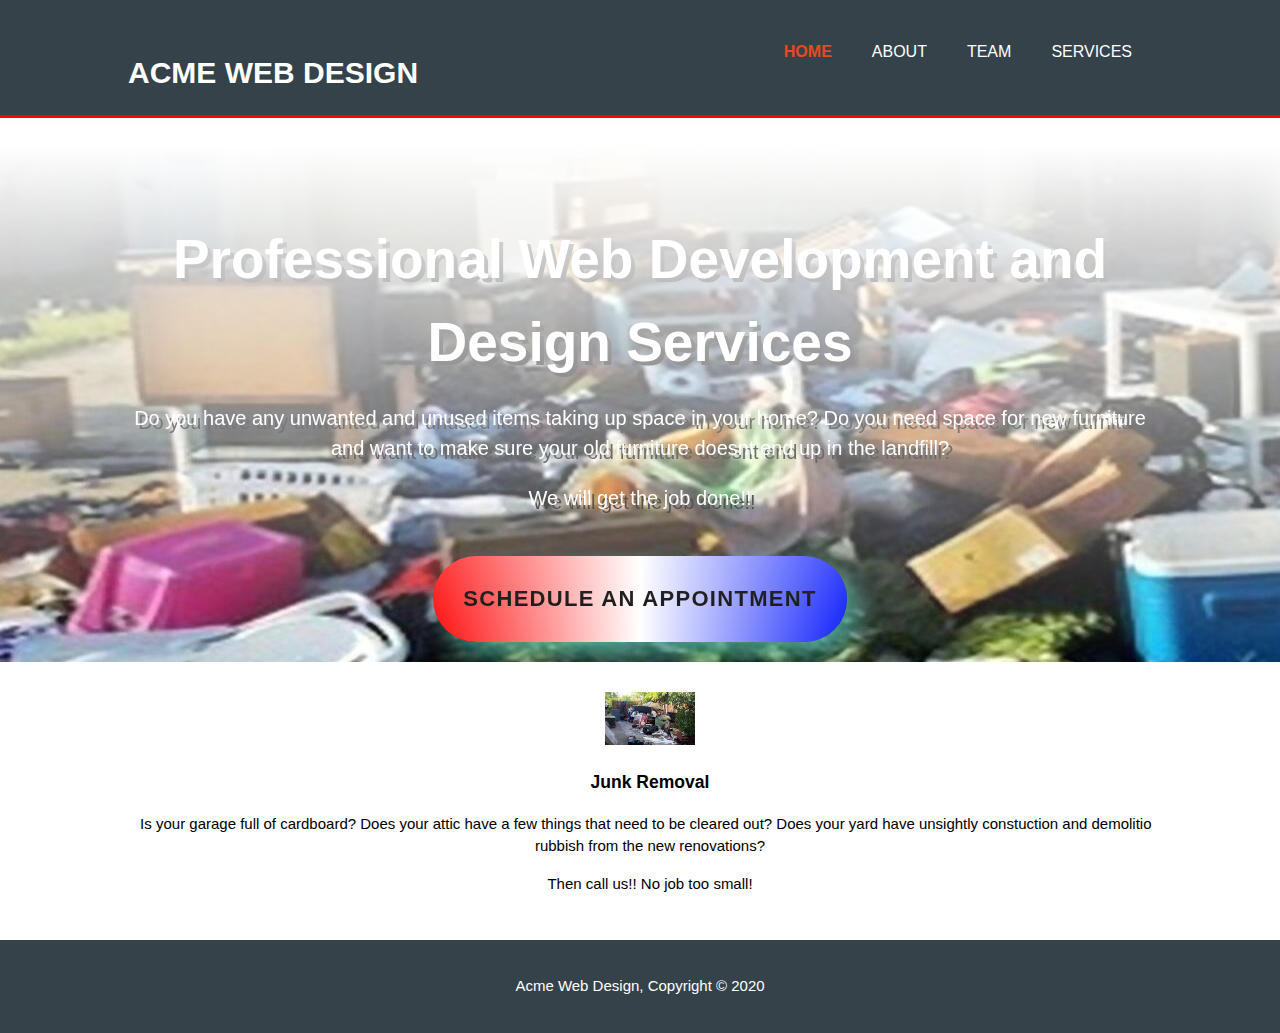
==== index.html @ 81b9e1d5 "changed content of showcase" ====
<!DOCTYPE html>
<html lang="en">
<head>
    <meta charset="UTF-8">
    <meta name="viewport" content="width=device-width, initial-scale=1.0">
    <meta name="description" content="Professional Junk Removal and Donation Pick-up">
    <meta name="keywords" content="Junk Removal, Donation Pick-up, Cheap Junk Removal, Affordable Junk Removal">
    <meta name="author" content="Juan Flores">
    <title>Acme Web Design | Welcome</title>
    <link href="https://cdn.jsdelivr.net/npm/bootstrap@5.0.0-beta1/dist/css/bootstrap.min.css" rel="stylesheet" integrity="sha384-giJF6kkoqNQ00vy+HMDP7azOuL0xtbfIcaT9wjKHr8RbDVddVHyTfAAsrekwKmP1" crossorigin="anonymous">

    
    <link rel="stylesheet" href="./assets/CSS/style.css">

</head>
<body>
    <header>
        <div class="container">
            <div id="branding">
                <h1><span id="acme">ACME</span>
                    <span id="web"> WEB</span>
                    <span id="design">DESIGN</span>
                </h1>
                
            </div>
            <div class="nav__links">

                <nav>
                    <ul>
                        <li class="current"><a href="index.html">Home</a></li>
                        <li><a href="about.html">About</a></li>
                        <li><a href="team.html">Team</a></li>
                        <li><a href="services.html">Services</a></li>
                    </ul>
                </nav>

            </div>
        </div>
    </header>

    <section id="showcase">
        <div class="container">
            <h1>Professional Web Development and Design Services </h1>
            <p> Do you have any unwanted and unused items taking up space in your home?  Do you need space for new furniture and want to make sure your old furniture doesnt end up in the landfill?</p>
            <p>We will get the job done!!</p>󠁧󠁢󠁷
            <div class="wrap">
                <button id="submitButton">Schedule An Appointment</button>
            </div>


        </div>
    </section>

    <!-- <section id="newsletter">
        <div class="container">
            <form>
                <input type="email" placeholder="Enter Email...">
                <button type="submit" class="button_1">Subscribe</button>
            </form>
        </div>
    </section> -->

    <section id="boxes">
        <div class="container">
            <div class="box">
                <img src="./assets/img/junk-removal1.jpg" alt="html-logo" id="box">
                <h3>Junk Removal</h3>
                <p>Is your garage full of cardboard? Does your attic have a few things that need to be cleared out? Does your yard have unsightly constuction and demolition rubbish from the new renovations? </p>
                <p>Then call us!! No job too small!</p>
            </div>
        

        
            <!-- <div class="box">
                <img src="./assets/img/salvation-army-logo.jpg" alt="css-logo" id="box">
                <h3>Donation Pick-up</h3>
                <p>Lorem ipsum, dolor sit amet consectetur adipisicing elit. Dolore cupiditate optio quibusdam in corporis reiciendis, inventore voluptates quo quae nulla, sunt officiis delectus ratione aliquam. Rem odio saepe repellat officiis.</p>
            </div> -->
        

        
            <!-- <div class="box">
                <img src="./assets/img/js-logo.png" alt="javascript-logo" id="box">
                <h3>Recycling Pick-up</h3>
                <p>Lorem ipsum, dolor sit amet consectetur adipisicing elit. Dolore cupiditate optio quibusdam in corporis reiciendis, inventore voluptates quo quae nulla, sunt officiis delectus ratione aliquam. Rem odio saepe repellat officiis.</p>
            </div>
        </div> -->
    </section>

    

    

    <footer>
        <p>Acme Web Design, Copyright &copy; 2020</p>
    </footer>
</body>
</html>
---- assets/CSS/style.css ----
body {
    font: 15px/1.5 Arial, Helvetica, sans-serif;
    padding: 0;
    margin: 0;
    background-color: white

}
/* Global */
.container{
    width: 80%;
    margin: auto;
    overflow: hidden;
}

#button{
     
        background-color: blue; /* Green */
        border: none;
        color: white;
        padding: 15px 32px;
        text-align: center;
        text-decoration: none;
        display: inline-block;
        font-size: 16px;
        border-radius: 50%;
        margin-bottom: 10px;

      }


ul{
    margin: 0;
    padding: 0;
}

.button_1{
    height: 38px;
    background: #e8491d;
    border: 0;
    padding-left: 20;
    padding-right: 20;
    color: #ffffff;
}

.dark {
    padding:15px;
    background: #35424a;
    color: #ffffff;
    margin-top: 10px;
    margin-bottom: 10px;
}

/* Header */

header{
  background: #35424a;
  color: #ffff;
  padding-top: 30px;
  min-height: 70px;
  border-bottom: red 3px solid;
}

header a{
    color: #ffff;
    text-decoration: none;
    text-transform: uppercase;
    font-size: 16px;
}



header li {
    float: left;
    display: inline;
    padding: 0 20px 0 20px;
}

header #branding{
    float: left;
}

header #branding h1 {
    margin-bottom: 20px;
    padding-bottom: -45px;
}

header nav{
    float: right;
}

header .highlight, header .current a {
    color: #e8491d;
    font-weight: bold;
}



header a:hover{
    color: #cccc;
    font-weight: bold;
}

#showcase{
    display: flex;
    width: 100%;
    background: url("../img/junk-removal2-large.jpg") no-repeat 0 0;
    text-align: center;
    -webkit-mask-image: linear-gradient(to top, transparent 5%, rgb(90, 78, 78) 100%);
    mask-image: linear-gradient(to bottom, transparent 5%, black 100%);
    color:white;
    z-index: 0;
    text-shadow: 4px 4px #070707;
    /* margin-top: -50px; */
  

}

#showcase p {
    color: white;
    text-shadow: 4px 4px #070707; 
    font-size: 20px;
}

#showcase h1{
    margin-top: 100px;
    font-size: 55px;
    margin-bottom: 10px;
    text-shadow: 4px 4px #070707;
}


/* News Letter */

#newsletter{
    padding: 15px;
    color: #ffffff;
    background: #35424a;
}
#newsletter h1{
    float: left;
}

#newsletter form {
    float: right;
    margin-top: 15px;
    
}

#newsletter input[type="email"] {
    padding: 4px;
    height: 25px;
    width: 250px;
}

/* Boxes */
#boxes{
    margin-top: 20px;
    
}


#boxes .container{
    display: flex;
    justify-content: center;
    flex-direction: column;
    
}



#boxes .box{
    float: left;

    text-align: center;
    width: 100%;
    padding:10px ;
  
}


#boxes .box img{
    width: 90px;
    
    
}

/* Services */

ul{
    margin-top: 10px;
}

ul #services li {
    list-style: none;
    padding: 20px;
    border: #cccccc solid 1px;
    margin-bottom: 5px;
    background: #e6e6e6;

}



footer{
    padding:20px;
    margin-top: 20px;
    color: #ffffff;
    background-color:  #35424a;
    text-align: center;

}

/* HEADER TITLE */

#usa{
    color:blue;
    margin-left: 5px;
    font-weight: bold;
    font-size: 30px;
}

#removal{
    color: white;
    font-weight: bold;
    font-size: 30px;
}

#vanishing{
    color: red;
    font-weight: bold;
    font-size: 30px;
}

/* //////////////////////////////// */

/* Media Queries */
@media(max-width: 768px){
    header #branding, 
    header nav,
    header nav li,
    #newsletter h1,
    #newsletter form,
    #boxes .box,
    article#main-col,
    aside#sidebar{
        float: none;
        text-align: center;
        width: 100%;
    }

    header{
        padding-bottom: 20px;
    }

    #showcase h1{
        margin-top: 40px;
    }

    #newsletter button .quote button{
        display: block;
        width: 100%;
    }

    #newsletter form input [type="email"], .quote input, .quote textarea{
        width: 100%;
        margin-bottom: 5px;
    }
}

.button_2{
    height: 38px;
    background: #e8491d;
    border: 0;
    margin-top: 10px;
    padding-left: 20;
    padding-right: 20;
    color: #ffffff;
}




/* Sidebar */

aside#sidebar{
    float: right;
    width: 30%;
    margin-top: 10px ;

}

aside#sidebar .quote input,aside#sidebar .quote textarea{
    width: 90%;
    padding: 5px;
}

/* Main-Col */

article#main-col {
    float: left;
    width:65%;
}

/* Appointment Button */

.wrap {
    height: 100%;
    display: flex;
    align-items: center;
    justify-content: center;
  }
  
  #submitButton {
    min-width: 300px;
    min-height: 60px;
    font-family: 'Nunito', sans-serif;
    font-size: 22px;
    text-transform: uppercase;
    letter-spacing: 1.3px;
    font-weight: 700;
   
    background: #35424a;
  background: linear-gradient(90deg, rgb(253, 3, 3) 0%, rgb(255, 255, 255), rgb(5, 22, 252) 100%) ;

    border: none;
    border-radius: 1000px;
    box-shadow: 12px 12px 24px rgba(79,209,197,.64);
    transition: all 0.3s ease-in-out 0s;
    cursor: pointer;
    outline: none;
    position: relative;
    padding: 30px;
    margin-bottom: 20px;
    z-index: 1;
    }
  
    #submitbutton::before {
  content: '';
    border-radius: 1000px;
    min-width: calc(300px + 12px);
    min-height: calc(60px + 12px);
    border: 6px solid #00FFCB;
    box-shadow: 0 0 60px rgba(0, 4, 255, 0.64);
    position: absolute;
    top: 50%;
    left: 50%;
    transform: translate(-50%, -50%);
    opacity: 0;
    transition: all .3s ease-in-out 0s;
  }
  
  .submitbutton:hover, .button:focus {
    color: #313133;
    transform: translateY(-6px);
  }
  
  .submitbutton:hover::before, button:focus::before {
    opacity: 1;
  }
  
  .submitbutton::after {
    content: '';
    width: 30px; height: 30px;
    border-radius: 100%;
    border: 6px solid #00FFCB;
    position: absolute;
    z-index: -1;
    top: 50%;
    left: 50%;
    transform: translate(-50%, -50%);
    animation: ring 1.5s infinite;
  }
  
  .submitbutton:hover::after, button:focus::after {
    animation: none;
    display: none;
  }
  
  @keyframes ring {
    0% {
      width: 30px;
      height: 30px;
      opacity: 1;
    }
    100% {
      width: 300px;
      height: 300px;
      opacity: 0;
    }
  }


  #contact_text{
      text-decoration: none;
  }
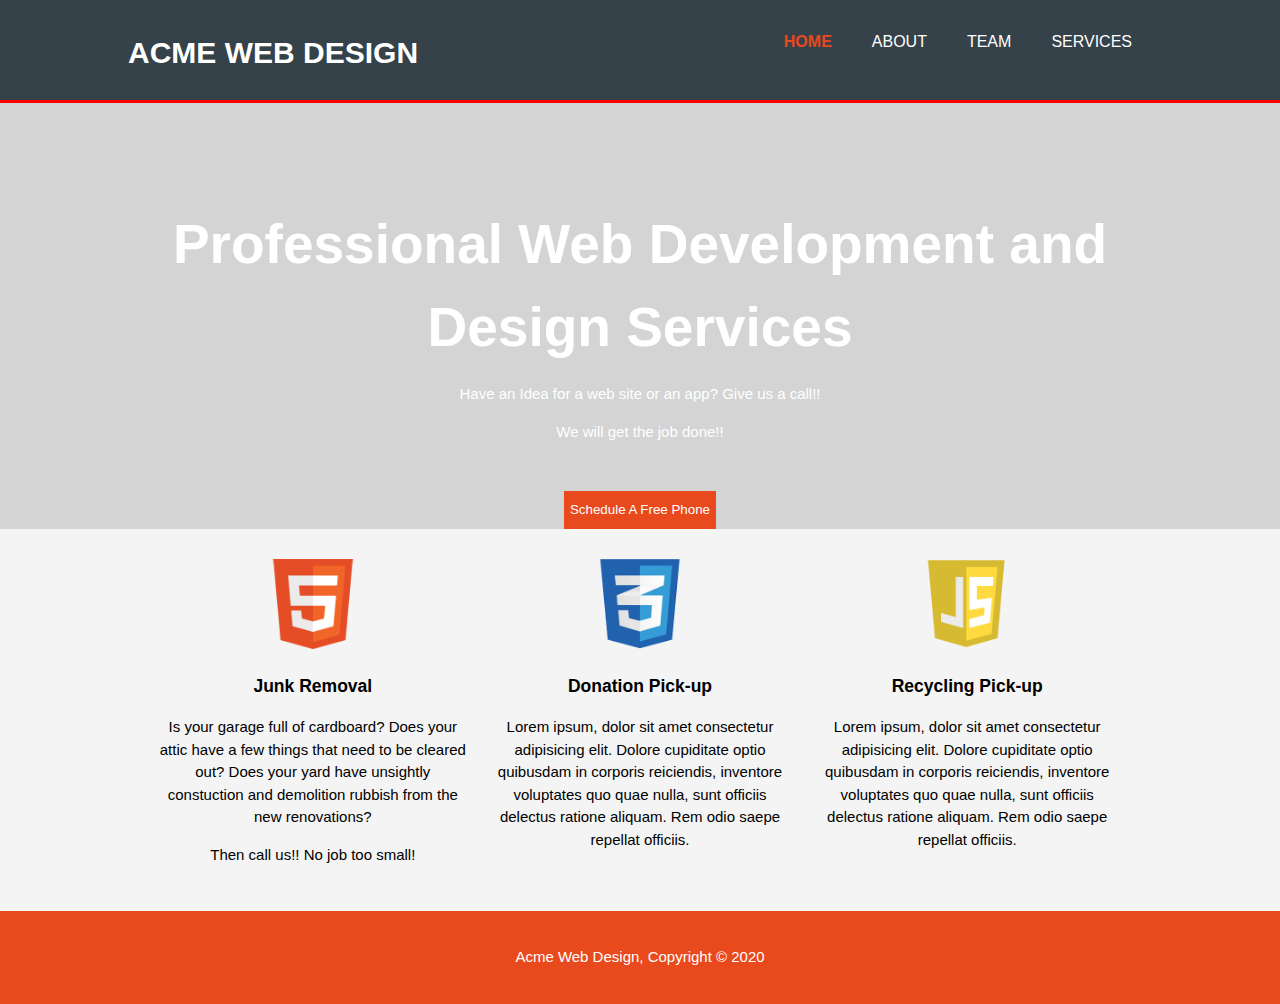
==== commit b6d9f52a: "un commented boxes section of index.html to refect original vision" ====
--- a/index.html
+++ b/index.html
@@ -41,10 +41,10 @@
     <section id="showcase">
         <div class="container">
             <h1>Professional Web Development and Design Services </h1>
-            <p> Do you have any unwanted and unused items taking up space in your home?  Do you need space for new furniture and want to make sure your old furniture doesnt end up in the landfill?</p>
+            <p> Have an Idea for a web site or an app? Give us a call!!</p>
             <p>We will get the job done!!</p>󠁧󠁢󠁷
             <div class="wrap">
-                <button id="submitButton">Schedule An Appointment</button>
+                <button id="submitButton">Schedule A Free Phone</button>
             </div>
 
 
@@ -63,7 +63,7 @@
     <section id="boxes">
         <div class="container">
             <div class="box">
-                <img src="./assets/img/junk-removal1.jpg" alt="html-logo" id="box">
+                <img src="./assets/img/logo_html.png" alt="html-logo" id="box">
                 <h3>Junk Removal</h3>
                 <p>Is your garage full of cardboard? Does your attic have a few things that need to be cleared out? Does your yard have unsightly constuction and demolition rubbish from the new renovations? </p>
                 <p>Then call us!! No job too small!</p>
@@ -71,20 +71,20 @@
         
 
         
-            <!-- <div class="box">
-                <img src="./assets/img/salvation-army-logo.jpg" alt="css-logo" id="box">
+            <div class="box">
+                <img src="./assets/img/logo_css.png" alt="css-logo" id="box">
                 <h3>Donation Pick-up</h3>
                 <p>Lorem ipsum, dolor sit amet consectetur adipisicing elit. Dolore cupiditate optio quibusdam in corporis reiciendis, inventore voluptates quo quae nulla, sunt officiis delectus ratione aliquam. Rem odio saepe repellat officiis.</p>
-            </div> -->
+            </div>
         
 
         
-            <!-- <div class="box">
+            <div class="box">
                 <img src="./assets/img/js-logo.png" alt="javascript-logo" id="box">
                 <h3>Recycling Pick-up</h3>
                 <p>Lorem ipsum, dolor sit amet consectetur adipisicing elit. Dolore cupiditate optio quibusdam in corporis reiciendis, inventore voluptates quo quae nulla, sunt officiis delectus ratione aliquam. Rem odio saepe repellat officiis.</p>
             </div>
-        </div> -->
+        </div>
     </section>
 
     
--- a/assets/CSS/style.css
+++ b/assets/CSS/style.css
@@ -2,7 +2,7 @@
     font: 15px/1.5 Arial, Helvetica, sans-serif;
     padding: 0;
     margin: 0;
-    background-color: white
+    background-color: #f4f4f4;
 
 }
 /* Global */
@@ -80,8 +80,8 @@
 }
 
 header #branding h1 {
-    margin-bottom: 20px;
-    padding-bottom: -45px;
+    margin: 0;
+    padding-bottom: 20px;
 }
 
 header nav{
@@ -103,29 +103,18 @@
 #showcase{
     display: flex;
     width: 100%;
-    background: url("../img/junk-removal2-large.jpg") no-repeat 0 0;
+    background-color: #cccc;
     text-align: center;
-    -webkit-mask-image: linear-gradient(to top, transparent 5%, rgb(90, 78, 78) 100%);
-    mask-image: linear-gradient(to bottom, transparent 5%, black 100%);
-    color:white;
-    z-index: 0;
-    text-shadow: 4px 4px #070707;
+    color: #ffff;
     /* margin-top: -50px; */
   
 
-}
-
-#showcase p {
-    color: white;
-    text-shadow: 4px 4px #070707; 
-    font-size: 20px;
 }
 
 #showcase h1{
     margin-top: 100px;
     font-size: 55px;
     margin-bottom: 10px;
-    text-shadow: 4px 4px #070707;
 }
 
 
@@ -162,21 +151,17 @@
 #boxes .container{
     display: flex;
     justify-content: center;
-    flex-direction: column;
-    
 }
 
 
 
 #boxes .box{
     float: left;
-
     text-align: center;
-    width: 100%;
+    width: 30%;
     padding:10px ;
   
 }
-
 
 #boxes .box img{
     width: 90px;
@@ -185,10 +170,6 @@
 }
 
 /* Services */
-
-ul{
-    margin-top: 10px;
-}
 
 ul #services li {
     list-style: none;
@@ -199,13 +180,11 @@
 
 }
 
-
-
 footer{
     padding:20px;
     margin-top: 20px;
     color: #ffffff;
-    background-color:  #35424a;
+    background-color: #e8491d;
     text-align: center;
 
 }
@@ -309,8 +288,23 @@
     align-items: center;
     justify-content: center;
   }
-  
-  #submitButton {
+
+
+  #submitButton{
+
+
+        height: 38px;
+        background: #e8491d;
+        border: 0;
+        margin-top: 10px;
+        padding-left: 20;
+        padding-right: 20;
+        color: #ffffff;
+ 
+  }
+
+  
+  /* #submitButton {
     min-width: 300px;
     min-height: 60px;
     font-family: 'Nunito', sans-serif;
@@ -318,10 +312,9 @@
     text-transform: uppercase;
     letter-spacing: 1.3px;
     font-weight: 700;
-   
-    background: #35424a;
+    color: #313133;
+    background: #4FD1C5;
   background: linear-gradient(90deg, rgb(253, 3, 3) 0%, rgb(255, 255, 255), rgb(5, 22, 252) 100%) ;
-
     border: none;
     border-radius: 1000px;
     box-shadow: 12px 12px 24px rgba(79,209,197,.64);
@@ -331,10 +324,9 @@
     position: relative;
     padding: 30px;
     margin-bottom: 20px;
-    z-index: 1;
-    }
-  
-    #submitbutton::before {
+    } */
+  
+    /* #submitbutton::before {
   content: '';
     border-radius: 1000px;
     min-width: calc(300px + 12px);
@@ -347,18 +339,18 @@
     transform: translate(-50%, -50%);
     opacity: 0;
     transition: all .3s ease-in-out 0s;
-  }
-  
-  .submitbutton:hover, .button:focus {
+  } */
+  
+  /* .submitbutton:hover, .button:focus {
     color: #313133;
     transform: translateY(-6px);
-  }
-  
-  .submitbutton:hover::before, button:focus::before {
+  } */
+  
+  /* .submitbutton:hover::before, button:focus::before {
     opacity: 1;
-  }
-  
-  .submitbutton::after {
+  } */
+  
+  /* .submitbutton::after {
     content: '';
     width: 30px; height: 30px;
     border-radius: 100%;
@@ -370,11 +362,11 @@
     transform: translate(-50%, -50%);
     animation: ring 1.5s infinite;
   }
-  
-  .submitbutton:hover::after, button:focus::after {
+   */
+  /* .submitbutton:hover::after, button:focus::after {
     animation: none;
     display: none;
-  }
+  } */
   
   @keyframes ring {
     0% {
@@ -389,7 +381,3 @@
     }
   }
 
-
-  #contact_text{
-      text-decoration: none;
-  }
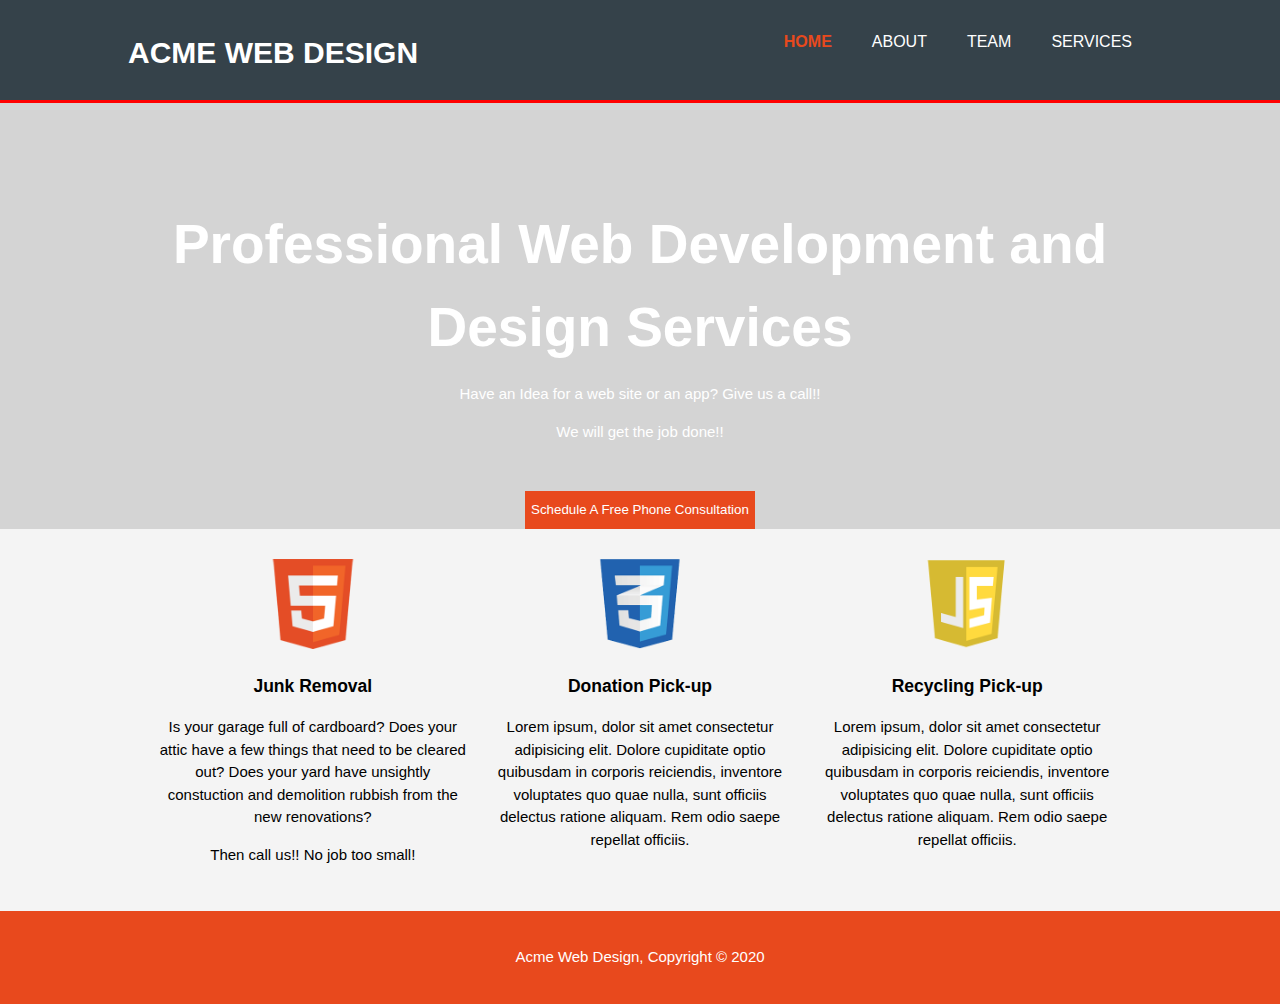
==== commit 3aa770cf: "reverted submit button to original state, edited text inside button" ====
--- a/index.html
+++ b/index.html
@@ -44,7 +44,7 @@
             <p> Have an Idea for a web site or an app? Give us a call!!</p>
             <p>We will get the job done!!</p>󠁧󠁢󠁷
             <div class="wrap">
-                <button id="submitButton">Schedule A Free Phone</button>
+                <button id="submitButton">Schedule A Free Phone Consultation</button>
             </div>
 
 
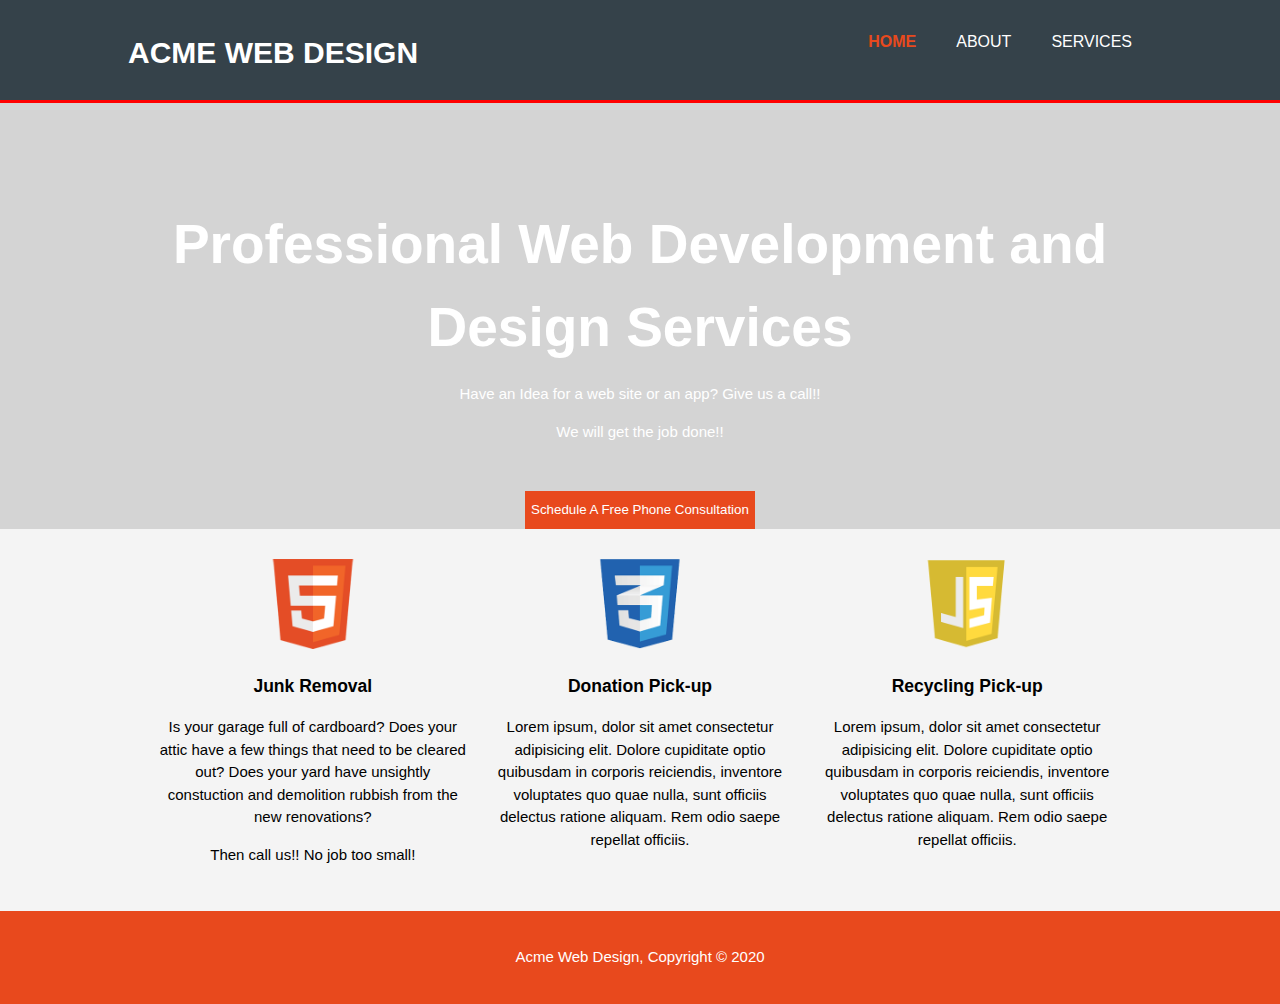
==== commit 04a94d2f: "delete li item from navbar" ====
--- a/index.html
+++ b/index.html
@@ -29,7 +29,7 @@
                     <ul>
                         <li class="current"><a href="index.html">Home</a></li>
                         <li><a href="about.html">About</a></li>
-                        <li><a href="team.html">Team</a></li>
+                        
                         <li><a href="services.html">Services</a></li>
                     </ul>
                 </nav>
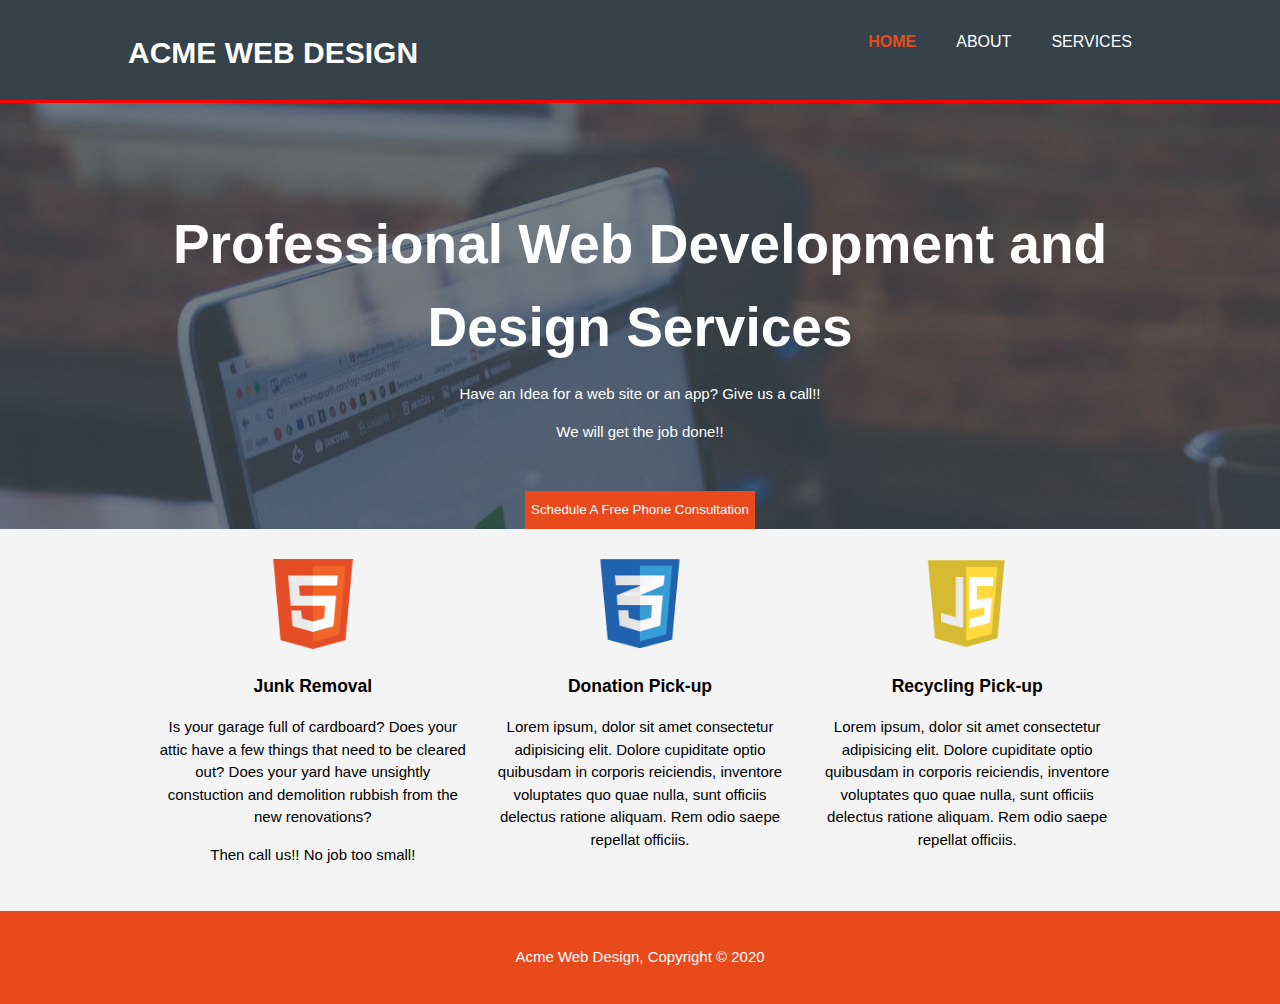
==== commit b4a47f3e: "changed background of the showcase div" ====
--- a/index.html
+++ b/index.html
@@ -46,6 +46,7 @@
             <div class="wrap">
                 <button id="submitButton">Schedule A Free Phone Consultation</button>
             </div>
+            <!-- <img src="./assets/img/showcase.jpg"> -->
 
 
         </div>
--- a/assets/CSS/style.css
+++ b/assets/CSS/style.css
@@ -106,6 +106,7 @@
     background-color: #cccc;
     text-align: center;
     color: #ffff;
+    background-image: url("/assets/img/showcase.jpg");
     /* margin-top: -50px; */
   
 
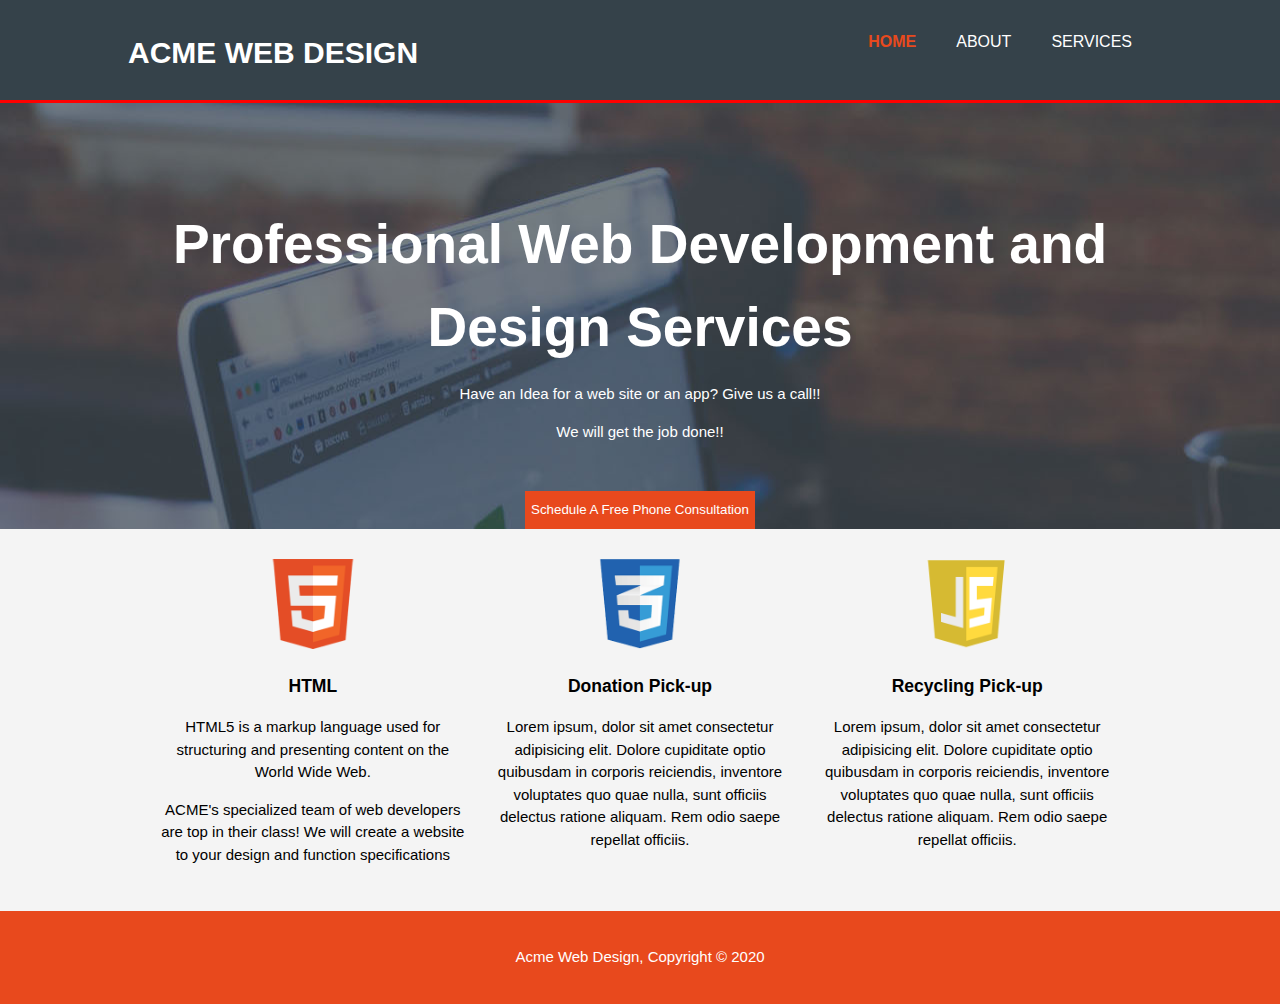
==== commit dc03b1a4: "changed content of section in index.html" ====
--- a/index.html
+++ b/index.html
@@ -65,9 +65,9 @@
         <div class="container">
             <div class="box">
                 <img src="./assets/img/logo_html.png" alt="html-logo" id="box">
-                <h3>Junk Removal</h3>
-                <p>Is your garage full of cardboard? Does your attic have a few things that need to be cleared out? Does your yard have unsightly constuction and demolition rubbish from the new renovations? </p>
-                <p>Then call us!! No job too small!</p>
+                <h3>HTML</h3>
+                <p>HTML5 is a markup language used for structuring and presenting content on the World Wide Web.</p>
+                <p>ACME's specialized team of web developers are top in their class! We will create a website to your design and function specifications</p>
             </div>
         
 
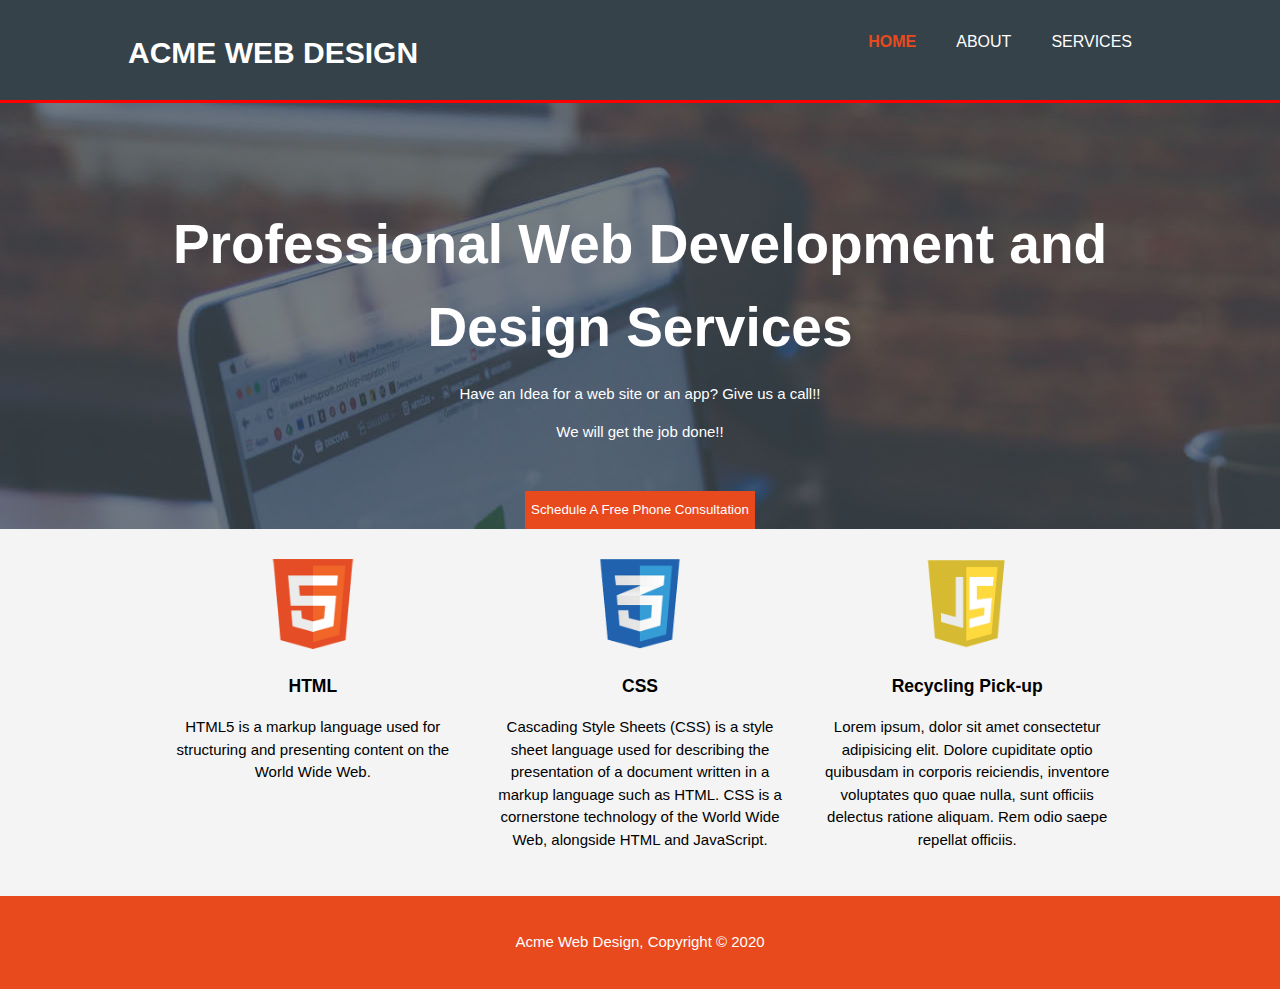
==== commit 8a086791: "changed content of section in index.html" ====
--- a/index.html
+++ b/index.html
@@ -67,15 +67,15 @@
                 <img src="./assets/img/logo_html.png" alt="html-logo" id="box">
                 <h3>HTML</h3>
                 <p>HTML5 is a markup language used for structuring and presenting content on the World Wide Web.</p>
-                <p>ACME's specialized team of web developers are top in their class! We will create a website to your design and function specifications</p>
+                
             </div>
         
 
         
             <div class="box">
                 <img src="./assets/img/logo_css.png" alt="css-logo" id="box">
-                <h3>Donation Pick-up</h3>
-                <p>Lorem ipsum, dolor sit amet consectetur adipisicing elit. Dolore cupiditate optio quibusdam in corporis reiciendis, inventore voluptates quo quae nulla, sunt officiis delectus ratione aliquam. Rem odio saepe repellat officiis.</p>
+                <h3>CSS</h3>
+                <p>Cascading Style Sheets (CSS) is a style sheet language used for describing the presentation of a document written in a markup language such as HTML. CSS is a cornerstone technology of the World Wide Web, alongside HTML and JavaScript.</p>
             </div>
         
 
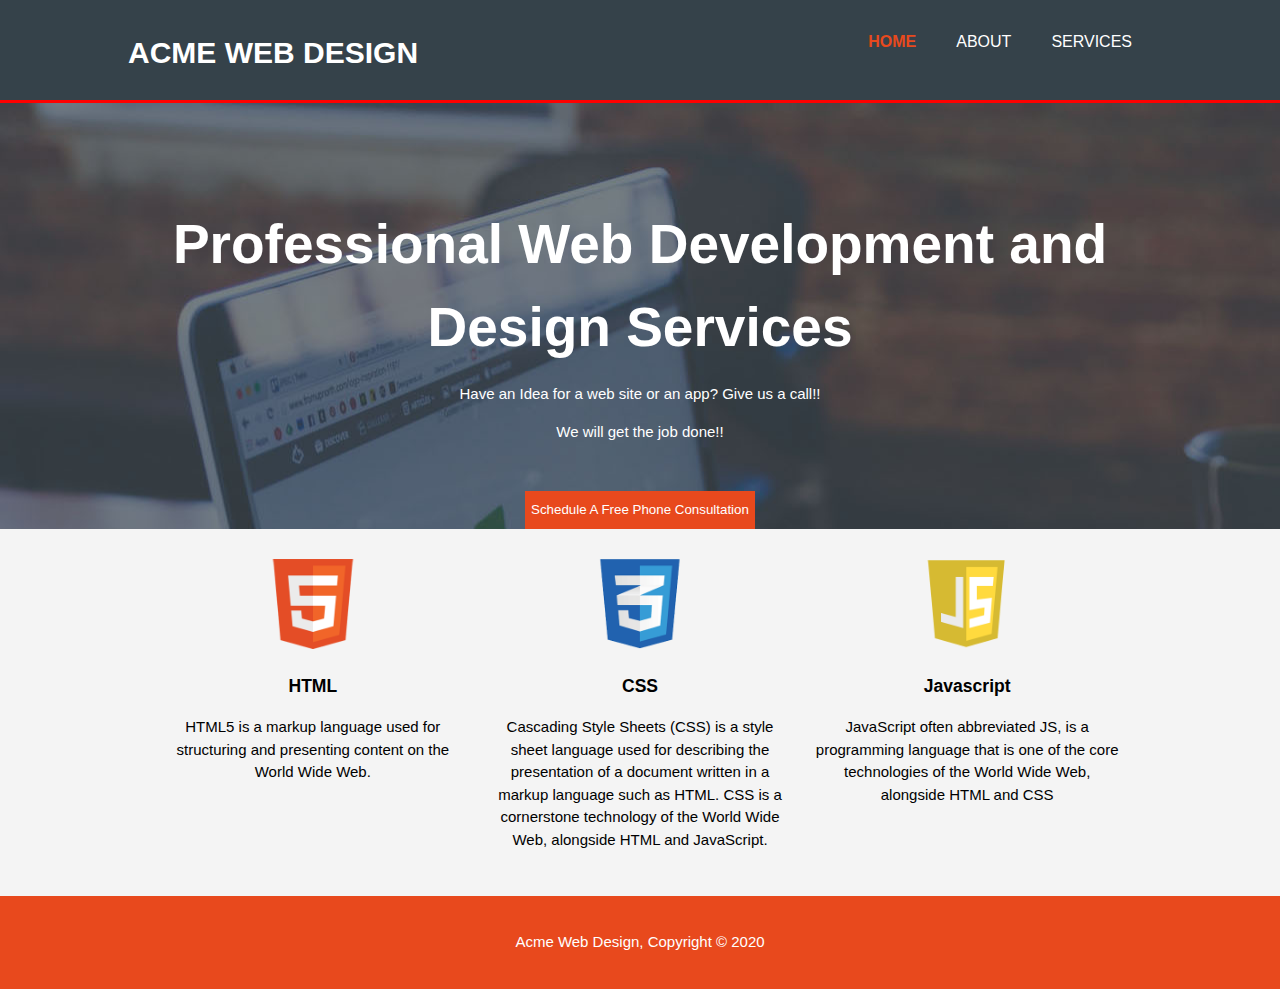
==== commit 45936431: "changed content of javascript section in index.html" ====
--- a/index.html
+++ b/index.html
@@ -82,8 +82,8 @@
         
             <div class="box">
                 <img src="./assets/img/js-logo.png" alt="javascript-logo" id="box">
-                <h3>Recycling Pick-up</h3>
-                <p>Lorem ipsum, dolor sit amet consectetur adipisicing elit. Dolore cupiditate optio quibusdam in corporis reiciendis, inventore voluptates quo quae nulla, sunt officiis delectus ratione aliquam. Rem odio saepe repellat officiis.</p>
+                <h3>Javascript</h3>
+                <p>JavaScript often abbreviated JS, is a programming language that is one of the core technologies of the World Wide Web, alongside HTML and CSS</p>
             </div>
         </div>
     </section>
